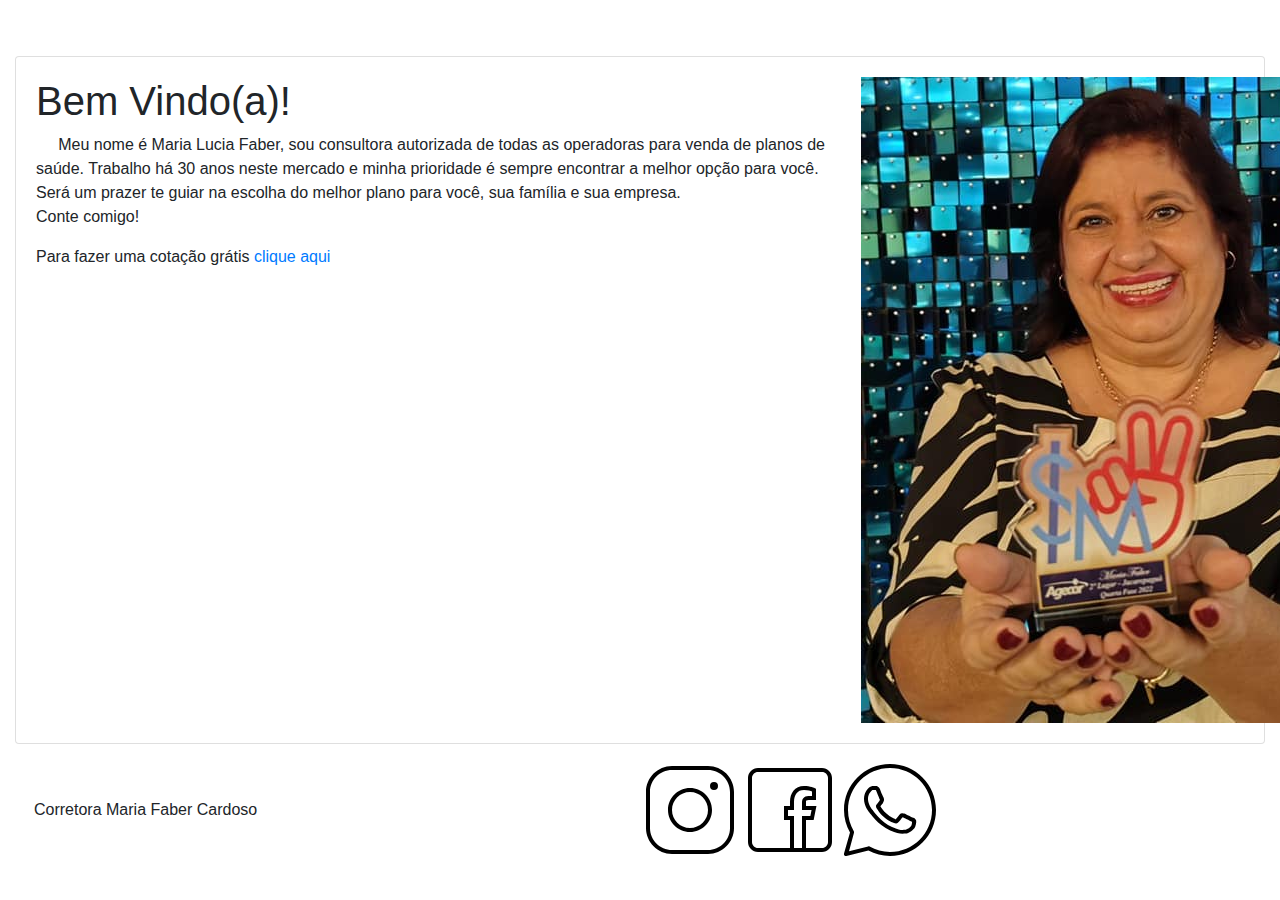
==== index.html @ eb293430 "Site" ====
<!DOCTYPE html>
<html lang="en">
<head>
    <meta charset="UTF-8">
    <meta name="viewport" content="width=device-width, initial-scale=1.0">
    <title>Corretora Maria Faber</title>

    <link rel="stylesheet" href="/site/main.css" >
    <link rel="stylesheet" href="/site/index.css" >
    <link rel="stylesheet" href="https://cdn.jsdelivr.net/npm/bootstrap@4.3.1/dist/css/bootstrap.min.css" integrity="sha384-ggOyR0iXCbMQv3Xipma34MD+dH/1fQ784/j6cY/iJTQUOhcWr7x9JvoRxT2MZw1T" crossorigin="anonymous">
    <script src="https://code.jquery.com/jquery-3.3.1.slim.min.js" integrity="sha384-q8i/X+965DzO0rT7abK41JStQIAqVgRVzpbzo5smXKp4YfRvH+8abtTE1Pi6jizo" crossorigin="anonymous"></script>
    <script src="https://cdn.jsdelivr.net/npm/popper.js@1.14.7/dist/umd/popper.min.js" integrity="sha384-UO2eT0CpHqdSJQ6hJty5KVphtPhzWj9WO1clHTMGa3JDZwrnQq4sF86dIHNDz0W1" crossorigin="anonymous"></script>
    <script src="https://cdn.jsdelivr.net/npm/bootstrap@4.3.1/dist/js/bootstrap.min.js" integrity="sha384-JjSmVgyd0p3pXB1rRibZUAYoIIy6OrQ6VrjIEaFf/nJGzIxFDsf4x0xIM+B07jRM" crossorigin="anonymous"></script>

</head>
<body>
    <div class="container-fluid ">
        <nav class="navbar navbar-dark nav-principal d-flex justify-content-start">
            <a class="navbar-brand" href="/site/index.html">Inicio</a>
            <a class="navbar-brand" href="/site/contato.html">Contato</a>
            <a class="navbar-brand" target="_blank" href="https://forms.gle/ZXG5tNF4g8m1RS587">Cotação</a>
            <a class="navbar-brand" href="/site/sobre.html">Sobre</a>
        </nav>   

        <div class="card">
            <div class="card-body">
                <div class="row">
                    <article class="artigo-texto col-md-8">
                        <h1>Bem Vindo(a)!</h1>
                        <p class="texto-conteudo">
                            &nbsp;&nbsp;&nbsp;&nbsp; Meu nome é Maria Lucia Faber, sou consultora autorizada de todas as operadoras para venda de planos de saúde. Trabalho há 30 anos neste mercado e minha prioridade é sempre encontrar a melhor opção para você. Será um prazer te guiar na escolha do melhor plano para você, sua família e sua empresa. <br> Conte comigo!
                        </p>
                        <div class="container-link-botao">    
                            <p class="texto-conteudo-link">
                                <span class="texto-link"> Para fazer uma cotação grátis <a class="botao-cotacao" target="_blank" href="https://forms.gle/ZXG5tNF4g8m1RS587"> clique aqui </a> </span>
                            </p>
                        </div>
                    </article>
                    <div class="logo-principal col-md-4">
                        <img src="./img/saude.png">
                    </div>
                </div>
            </div>
        </div>
        <div class="footer w-90 p-1 m-0 footer-container">
            <footer class="d-flex flex-wrap justify-content-between align-items-center py-1 my-2 ">
                <div class="col-md-6 align-items-center footer-item">
                    <span class="mb-3 mb-md-0 text-body-secondary assinatura-footer">Corretora Maria Faber Cardoso</span>
                </div>
          
                <ul class="nav col-md-6  d-flex footer-item-2">
                    <li>
                        <a class="text-body-secondary"  target="_blank" href="https://www.instagram.com/marialuciafaber/">
                            <svg xmlns="http://www.w3.org/2000/svg" x="0px" y="0px" width="100" height="100" viewBox="0 0 50 50">
                                <path d="M 16 3 C 8.8324839 3 3 8.8324839 3 16 L 3 34 C 3 41.167516 8.8324839 47 16 47 L 34 47 C 41.167516 47 47 41.167516 47 34 L 47 16 C 47 8.8324839 41.167516 3 34 3 L 16 3 z M 16 5 L 34 5 C 40.086484 5 45 9.9135161 45 16 L 45 34 C 45 40.086484 40.086484 45 34 45 L 16 45 C 9.9135161 45 5 40.086484 5 34 L 5 16 C 5 9.9135161 9.9135161 5 16 5 z M 37 11 A 2 2 0 0 0 35 13 A 2 2 0 0 0 37 15 A 2 2 0 0 0 39 13 A 2 2 0 0 0 37 11 z M 25 14 C 18.936712 14 14 18.936712 14 25 C 14 31.063288 18.936712 36 25 36 C 31.063288 36 36 31.063288 36 25 C 36 18.936712 31.063288 14 25 14 z M 25 16 C 29.982407 16 34 20.017593 34 25 C 34 29.982407 29.982407 34 25 34 C 20.017593 34 16 29.982407 16 25 C 16 20.017593 20.017593 16 25 16 z"></path>
                            </svg>
                        </a>
                    </li>
                    <li>
                        <a class="text-body-secondary"  target="_blank" href="https://pt-br.facebook.com/maria.luciafabercardoso/">
                            <svg xmlns="http://www.w3.org/2000/svg" x="0px" y="0px" width="100" height="100" viewBox="0 0 50 50">
                                <path d="M 9 4 C 6.2504839 4 4 6.2504839 4 9 L 4 41 C 4 43.749516 6.2504839 46 9 46 L 25.832031 46 A 1.0001 1.0001 0 0 0 26.158203 46 L 31.832031 46 A 1.0001 1.0001 0 0 0 32.158203 46 L 41 46 C 43.749516 46 46 43.749516 46 41 L 46 9 C 46 6.2504839 43.749516 4 41 4 L 9 4 z M 9 6 L 41 6 C 42.668484 6 44 7.3315161 44 9 L 44 41 C 44 42.668484 42.668484 44 41 44 L 33 44 L 33 30 L 36.820312 30 L 38.220703 23 L 33 23 L 33 21 C 33 20.442508 33.05305 20.398929 33.240234 20.277344 C 33.427419 20.155758 34.005822 20 35 20 L 38 20 L 38 14.369141 L 37.429688 14.097656 C 37.429688 14.097656 35.132647 13 32 13 C 29.75 13 27.901588 13.896453 26.71875 15.375 C 25.535912 16.853547 25 18.833333 25 21 L 25 23 L 22 23 L 22 30 L 25 30 L 25 44 L 9 44 C 7.3315161 44 6 42.668484 6 41 L 6 9 C 6 7.3315161 7.3315161 6 9 6 z M 32 15 C 34.079062 15 35.38736 15.458455 36 15.701172 L 36 18 L 35 18 C 33.849178 18 32.926956 18.0952 32.150391 18.599609 C 31.373826 19.104024 31 20.061492 31 21 L 31 25 L 35.779297 25 L 35.179688 28 L 31 28 L 31 44 L 27 44 L 27 28 L 24 28 L 24 25 L 27 25 L 27 21 C 27 19.166667 27.464088 17.646453 28.28125 16.625 C 29.098412 15.603547 30.25 15 32 15 z"></path>
                            </svg>
                        </a>
                    </li>
                    <li>
                        <a class="text-body-secondary"  target="_blank" href="https://wa.me/5521964944757?text=Ol%C3%A1%2C+gostaria+de+saber+mais+sobre+os+planos+de+sa%C3%BAde%21">
                            <svg xmlns="http://www.w3.org/2000/svg" x="0px" y="0px" width="100" height="100" viewBox="0 0 50 50">
                                <path d="M 25 2 C 12.3 2 2 12.3 2 25 C 2 29.1 3.1 32.899219 5 36.199219 L 2 46.699219 C 1.9 46.999219 1.9992187 47.399219 2.1992188 47.699219 C 2.4992187 47.999219 2.8992187 48 3.1992188 48 L 14.199219 45.300781 C 17.399219 47.000781 21.1 48 25 48 C 37.7 48 48 37.7 48 25 C 48 12.3 37.7 2 25 2 z M 25 4 C 36.6 4 46 13.4 46 25 C 46 36.6 36.6 46 25 46 C 21.3 46 17.800781 45.000781 14.800781 43.300781 C 14.600781 43.200781 14.299609 43.099219 14.099609 43.199219 L 4.5 45.599609 L 7 36.400391 C 7.1 36.100391 7.0003906 35.899609 6.9003906 35.599609 C 5.1003906 32.499609 4 28.9 4 25 C 4 13.4 13.4 4 25 4 z M 18.113281 12.988281 C 17.925781 12.975781 17.800781 13 17.800781 13 L 16.599609 13 C 15.999609 13 15.100781 13.2 14.300781 14 C 13.800781 14.5 12 16.3 12 19.5 C 12 22.9 14.299609 25.799609 14.599609 26.099609 C 14.599609 26.099609 15 26.600781 15.5 27.300781 C 16 28.000781 16.699609 28.800781 17.599609 29.800781 C 19.399609 31.700781 21.899609 33.899219 25.099609 35.199219 C 26.499609 35.799219 27.699609 36.2 28.599609 36.5 C 30.199609 37 31.700781 36.900781 32.800781 36.800781 C 33.600781 36.700781 34.500391 36.299219 35.400391 35.699219 C 36.300391 35.099219 37.199609 34.400391 37.599609 33.400391 C 37.899609 32.600391 37.999609 31.900781 38.099609 31.300781 L 38.099609 30.5 C 38.099609 30.2 38.000781 30.200781 37.800781 29.800781 C 37.300781 29.000781 36.799219 29.000781 36.199219 28.800781 C 35.899219 28.600781 34.999219 28.200781 34.199219 27.800781 C 33.299219 27.400781 32.599609 27.000781 32.099609 26.800781 C 31.799609 26.700781 31.400391 26.499609 30.900391 26.599609 C 30.400391 26.699609 29.899609 27 29.599609 27.5 C 29.299609 27.9 28.200781 29.299219 27.800781 29.699219 L 27.699219 29.599609 C 27.299219 29.399609 26.7 29.200781 26 28.800781 C 25.2 28.400781 24.299219 27.800781 23.199219 26.800781 C 21.599219 25.400781 20.499219 23.699609 20.199219 23.099609 C 20.499219 22.699609 20.899609 22.3 21.099609 22 C 21.199609 21.9 21.280859 21.799219 21.349609 21.699219 C 21.418359 21.599219 21.475391 21.500391 21.525391 21.400391 C 21.625391 21.200391 21.700781 21.000781 21.800781 20.800781 C 22.200781 20.100781 22.000781 19.300391 21.800781 18.900391 C 21.800781 18.900391 21.7 18.600781 21.5 18.300781 C 21.4 18.000781 21.2 17.499609 21 17.099609 C 20.6 16.199609 20.2 15.199609 20 14.599609 C 19.7 13.899609 19.300781 13.399219 18.800781 13.199219 C 18.550781 13.049219 18.300781 13.000781 18.113281 12.988281 z M 16.599609 15 L 17.699219 15 L 17.900391 15 C 17.900391 15 17.999609 15.100391 18.099609 15.400391 C 18.299609 16.000391 18.799609 17.000391 19.099609 17.900391 C 19.299609 18.300391 19.499609 18.799609 19.599609 19.099609 C 19.699609 19.399609 19.800391 19.600781 19.900391 19.800781 C 19.900391 19.900781 20 19.900391 20 19.900391 C 19.8 20.300391 19.8 20.399219 19.5 20.699219 C 19.2 21.099219 18.799219 21.499219 18.699219 21.699219 C 18.599219 21.899219 18.299609 22.1 18.099609 22.5 C 17.899609 22.9 18.000781 23.599609 18.300781 24.099609 C 18.700781 24.699609 19.900781 26.700391 21.800781 28.400391 C 23.000781 29.500391 24.1 30.199609 25 30.599609 C 25.9 31.099609 26.600781 31.300391 26.800781 31.400391 C 27.200781 31.600391 27.599609 31.699219 28.099609 31.699219 C 28.599609 31.699219 29.000781 31.3 29.300781 31 C 29.700781 30.6 30.699219 29.399609 31.199219 28.599609 L 31.400391 28.699219 C 31.400391 28.699219 31.699609 28.8 32.099609 29 C 32.499609 29.2 32.900391 29.399609 33.400391 29.599609 C 34.300391 29.999609 35.100391 30.399609 35.400391 30.599609 L 36 30.900391 L 36 31.199219 C 36 31.599219 35.899219 32.200781 35.699219 32.800781 C 35.599219 33.100781 35.000391 33.699609 34.400391 34.099609 C 33.700391 34.499609 32.899609 34.800391 32.599609 34.900391 C 31.699609 35.000391 30.600781 35.099219 29.300781 34.699219 C 28.500781 34.399219 27.4 34.1 26 33.5 C 23.2 32.3 20.899219 30.3 19.199219 28.5 C 18.399219 27.6 17.699219 26.799219 17.199219 26.199219 C 16.699219 25.599219 16.500781 25.2 16.300781 25 C 15.900781 24.6 14 21.999609 14 19.599609 C 14 17.099609 15.200781 16.100391 15.800781 15.400391 C 16.100781 15.000391 16.499609 15 16.599609 15 z"></path>
                            </svg>
                        </a>
                    </li>  
                </ul>
            </footer>
        </div>
    </div>
</body>
</html>
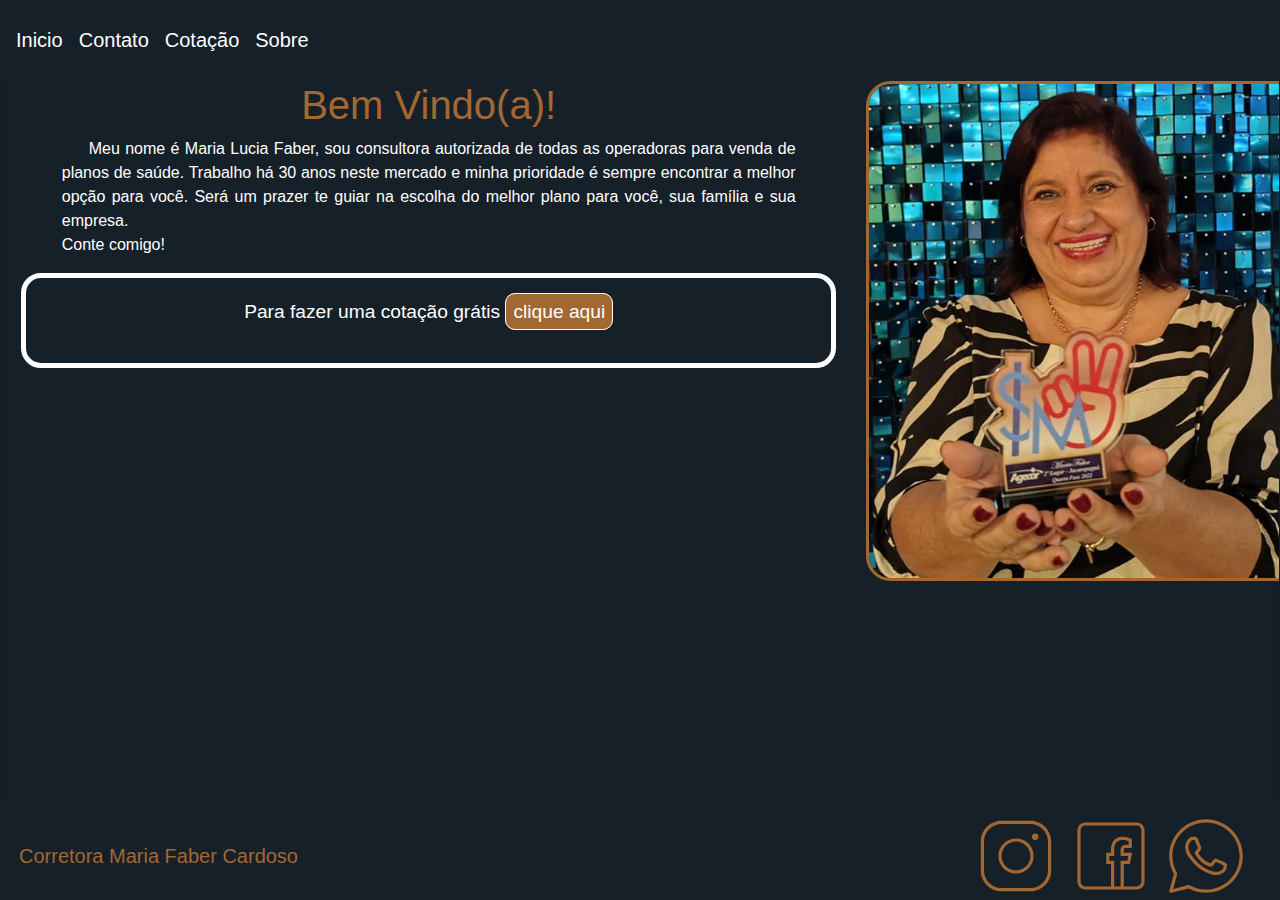
==== commit 576dd7a3: "Create index.html" ====
--- a/index.html
+++ b/index.html
@@ -1,78 +1,10 @@
 <!DOCTYPE html>
-<html lang="en">
+<html>
 <head>
-    <meta charset="UTF-8">
-    <meta name="viewport" content="width=device-width, initial-scale=1.0">
-    <title>Corretora Maria Faber</title>
-
-    <link rel="stylesheet" href="/site/main.css" >
-    <link rel="stylesheet" href="/site/index.css" >
-    <link rel="stylesheet" href="https://cdn.jsdelivr.net/npm/bootstrap@4.3.1/dist/css/bootstrap.min.css" integrity="sha384-ggOyR0iXCbMQv3Xipma34MD+dH/1fQ784/j6cY/iJTQUOhcWr7x9JvoRxT2MZw1T" crossorigin="anonymous">
-    <script src="https://code.jquery.com/jquery-3.3.1.slim.min.js" integrity="sha384-q8i/X+965DzO0rT7abK41JStQIAqVgRVzpbzo5smXKp4YfRvH+8abtTE1Pi6jizo" crossorigin="anonymous"></script>
-    <script src="https://cdn.jsdelivr.net/npm/popper.js@1.14.7/dist/umd/popper.min.js" integrity="sha384-UO2eT0CpHqdSJQ6hJty5KVphtPhzWj9WO1clHTMGa3JDZwrnQq4sF86dIHNDz0W1" crossorigin="anonymous"></script>
-    <script src="https://cdn.jsdelivr.net/npm/bootstrap@4.3.1/dist/js/bootstrap.min.js" integrity="sha384-JjSmVgyd0p3pXB1rRibZUAYoIIy6OrQ6VrjIEaFf/nJGzIxFDsf4x0xIM+B07jRM" crossorigin="anonymous"></script>
-
+  <title>Redirecionando...</title>
+  <meta http-equiv="refresh" content="0; URL='https://mariafaber.github.io/site/'" />
 </head>
 <body>
-    <div class="container-fluid ">
-        <nav class="navbar navbar-dark nav-principal d-flex justify-content-start">
-            <a class="navbar-brand" href="/site/index.html">Inicio</a>
-            <a class="navbar-brand" href="/site/contato.html">Contato</a>
-            <a class="navbar-brand" target="_blank" href="https://forms.gle/ZXG5tNF4g8m1RS587">Cotação</a>
-            <a class="navbar-brand" href="/site/sobre.html">Sobre</a>
-        </nav>   
-
-        <div class="card">
-            <div class="card-body">
-                <div class="row">
-                    <article class="artigo-texto col-md-8">
-                        <h1>Bem Vindo(a)!</h1>
-                        <p class="texto-conteudo">
-                            &nbsp;&nbsp;&nbsp;&nbsp; Meu nome é Maria Lucia Faber, sou consultora autorizada de todas as operadoras para venda de planos de saúde. Trabalho há 30 anos neste mercado e minha prioridade é sempre encontrar a melhor opção para você. Será um prazer te guiar na escolha do melhor plano para você, sua família e sua empresa. <br> Conte comigo!
-                        </p>
-                        <div class="container-link-botao">    
-                            <p class="texto-conteudo-link">
-                                <span class="texto-link"> Para fazer uma cotação grátis <a class="botao-cotacao" target="_blank" href="https://forms.gle/ZXG5tNF4g8m1RS587"> clique aqui </a> </span>
-                            </p>
-                        </div>
-                    </article>
-                    <div class="logo-principal col-md-4">
-                        <img src="./img/saude.png">
-                    </div>
-                </div>
-            </div>
-        </div>
-        <div class="footer w-90 p-1 m-0 footer-container">
-            <footer class="d-flex flex-wrap justify-content-between align-items-center py-1 my-2 ">
-                <div class="col-md-6 align-items-center footer-item">
-                    <span class="mb-3 mb-md-0 text-body-secondary assinatura-footer">Corretora Maria Faber Cardoso</span>
-                </div>
-          
-                <ul class="nav col-md-6  d-flex footer-item-2">
-                    <li>
-                        <a class="text-body-secondary"  target="_blank" href="https://www.instagram.com/marialuciafaber/">
-                            <svg xmlns="http://www.w3.org/2000/svg" x="0px" y="0px" width="100" height="100" viewBox="0 0 50 50">
-                                <path d="M 16 3 C 8.8324839 3 3 8.8324839 3 16 L 3 34 C 3 41.167516 8.8324839 47 16 47 L 34 47 C 41.167516 47 47 41.167516 47 34 L 47 16 C 47 8.8324839 41.167516 3 34 3 L 16 3 z M 16 5 L 34 5 C 40.086484 5 45 9.9135161 45 16 L 45 34 C 45 40.086484 40.086484 45 34 45 L 16 45 C 9.9135161 45 5 40.086484 5 34 L 5 16 C 5 9.9135161 9.9135161 5 16 5 z M 37 11 A 2 2 0 0 0 35 13 A 2 2 0 0 0 37 15 A 2 2 0 0 0 39 13 A 2 2 0 0 0 37 11 z M 25 14 C 18.936712 14 14 18.936712 14 25 C 14 31.063288 18.936712 36 25 36 C 31.063288 36 36 31.063288 36 25 C 36 18.936712 31.063288 14 25 14 z M 25 16 C 29.982407 16 34 20.017593 34 25 C 34 29.982407 29.982407 34 25 34 C 20.017593 34 16 29.982407 16 25 C 16 20.017593 20.017593 16 25 16 z"></path>
-                            </svg>
-                        </a>
-                    </li>
-                    <li>
-                        <a class="text-body-secondary"  target="_blank" href="https://pt-br.facebook.com/maria.luciafabercardoso/">
-                            <svg xmlns="http://www.w3.org/2000/svg" x="0px" y="0px" width="100" height="100" viewBox="0 0 50 50">
-                                <path d="M 9 4 C 6.2504839 4 4 6.2504839 4 9 L 4 41 C 4 43.749516 6.2504839 46 9 46 L 25.832031 46 A 1.0001 1.0001 0 0 0 26.158203 46 L 31.832031 46 A 1.0001 1.0001 0 0 0 32.158203 46 L 41 46 C 43.749516 46 46 43.749516 46 41 L 46 9 C 46 6.2504839 43.749516 4 41 4 L 9 4 z M 9 6 L 41 6 C 42.668484 6 44 7.3315161 44 9 L 44 41 C 44 42.668484 42.668484 44 41 44 L 33 44 L 33 30 L 36.820312 30 L 38.220703 23 L 33 23 L 33 21 C 33 20.442508 33.05305 20.398929 33.240234 20.277344 C 33.427419 20.155758 34.005822 20 35 20 L 38 20 L 38 14.369141 L 37.429688 14.097656 C 37.429688 14.097656 35.132647 13 32 13 C 29.75 13 27.901588 13.896453 26.71875 15.375 C 25.535912 16.853547 25 18.833333 25 21 L 25 23 L 22 23 L 22 30 L 25 30 L 25 44 L 9 44 C 7.3315161 44 6 42.668484 6 41 L 6 9 C 6 7.3315161 7.3315161 6 9 6 z M 32 15 C 34.079062 15 35.38736 15.458455 36 15.701172 L 36 18 L 35 18 C 33.849178 18 32.926956 18.0952 32.150391 18.599609 C 31.373826 19.104024 31 20.061492 31 21 L 31 25 L 35.779297 25 L 35.179688 28 L 31 28 L 31 44 L 27 44 L 27 28 L 24 28 L 24 25 L 27 25 L 27 21 C 27 19.166667 27.464088 17.646453 28.28125 16.625 C 29.098412 15.603547 30.25 15 32 15 z"></path>
-                            </svg>
-                        </a>
-                    </li>
-                    <li>
-                        <a class="text-body-secondary"  target="_blank" href="https://wa.me/5521964944757?text=Ol%C3%A1%2C+gostaria+de+saber+mais+sobre+os+planos+de+sa%C3%BAde%21">
-                            <svg xmlns="http://www.w3.org/2000/svg" x="0px" y="0px" width="100" height="100" viewBox="0 0 50 50">
-                                <path d="M 25 2 C 12.3 2 2 12.3 2 25 C 2 29.1 3.1 32.899219 5 36.199219 L 2 46.699219 C 1.9 46.999219 1.9992187 47.399219 2.1992188 47.699219 C 2.4992187 47.999219 2.8992187 48 3.1992188 48 L 14.199219 45.300781 C 17.399219 47.000781 21.1 48 25 48 C 37.7 48 48 37.7 48 25 C 48 12.3 37.7 2 25 2 z M 25 4 C 36.6 4 46 13.4 46 25 C 46 36.6 36.6 46 25 46 C 21.3 46 17.800781 45.000781 14.800781 43.300781 C 14.600781 43.200781 14.299609 43.099219 14.099609 43.199219 L 4.5 45.599609 L 7 36.400391 C 7.1 36.100391 7.0003906 35.899609 6.9003906 35.599609 C 5.1003906 32.499609 4 28.9 4 25 C 4 13.4 13.4 4 25 4 z M 18.113281 12.988281 C 17.925781 12.975781 17.800781 13 17.800781 13 L 16.599609 13 C 15.999609 13 15.100781 13.2 14.300781 14 C 13.800781 14.5 12 16.3 12 19.5 C 12 22.9 14.299609 25.799609 14.599609 26.099609 C 14.599609 26.099609 15 26.600781 15.5 27.300781 C 16 28.000781 16.699609 28.800781 17.599609 29.800781 C 19.399609 31.700781 21.899609 33.899219 25.099609 35.199219 C 26.499609 35.799219 27.699609 36.2 28.599609 36.5 C 30.199609 37 31.700781 36.900781 32.800781 36.800781 C 33.600781 36.700781 34.500391 36.299219 35.400391 35.699219 C 36.300391 35.099219 37.199609 34.400391 37.599609 33.400391 C 37.899609 32.600391 37.999609 31.900781 38.099609 31.300781 L 38.099609 30.5 C 38.099609 30.2 38.000781 30.200781 37.800781 29.800781 C 37.300781 29.000781 36.799219 29.000781 36.199219 28.800781 C 35.899219 28.600781 34.999219 28.200781 34.199219 27.800781 C 33.299219 27.400781 32.599609 27.000781 32.099609 26.800781 C 31.799609 26.700781 31.400391 26.499609 30.900391 26.599609 C 30.400391 26.699609 29.899609 27 29.599609 27.5 C 29.299609 27.9 28.200781 29.299219 27.800781 29.699219 L 27.699219 29.599609 C 27.299219 29.399609 26.7 29.200781 26 28.800781 C 25.2 28.400781 24.299219 27.800781 23.199219 26.800781 C 21.599219 25.400781 20.499219 23.699609 20.199219 23.099609 C 20.499219 22.699609 20.899609 22.3 21.099609 22 C 21.199609 21.9 21.280859 21.799219 21.349609 21.699219 C 21.418359 21.599219 21.475391 21.500391 21.525391 21.400391 C 21.625391 21.200391 21.700781 21.000781 21.800781 20.800781 C 22.200781 20.100781 22.000781 19.300391 21.800781 18.900391 C 21.800781 18.900391 21.7 18.600781 21.5 18.300781 C 21.4 18.000781 21.2 17.499609 21 17.099609 C 20.6 16.199609 20.2 15.199609 20 14.599609 C 19.7 13.899609 19.300781 13.399219 18.800781 13.199219 C 18.550781 13.049219 18.300781 13.000781 18.113281 12.988281 z M 16.599609 15 L 17.699219 15 L 17.900391 15 C 17.900391 15 17.999609 15.100391 18.099609 15.400391 C 18.299609 16.000391 18.799609 17.000391 19.099609 17.900391 C 19.299609 18.300391 19.499609 18.799609 19.599609 19.099609 C 19.699609 19.399609 19.800391 19.600781 19.900391 19.800781 C 19.900391 19.900781 20 19.900391 20 19.900391 C 19.8 20.300391 19.8 20.399219 19.5 20.699219 C 19.2 21.099219 18.799219 21.499219 18.699219 21.699219 C 18.599219 21.899219 18.299609 22.1 18.099609 22.5 C 17.899609 22.9 18.000781 23.599609 18.300781 24.099609 C 18.700781 24.699609 19.900781 26.700391 21.800781 28.400391 C 23.000781 29.500391 24.1 30.199609 25 30.599609 C 25.9 31.099609 26.600781 31.300391 26.800781 31.400391 C 27.200781 31.600391 27.599609 31.699219 28.099609 31.699219 C 28.599609 31.699219 29.000781 31.3 29.300781 31 C 29.700781 30.6 30.699219 29.399609 31.199219 28.599609 L 31.400391 28.699219 C 31.400391 28.699219 31.699609 28.8 32.099609 29 C 32.499609 29.2 32.900391 29.399609 33.400391 29.599609 C 34.300391 29.999609 35.100391 30.399609 35.400391 30.599609 L 36 30.900391 L 36 31.199219 C 36 31.599219 35.899219 32.200781 35.699219 32.800781 C 35.599219 33.100781 35.000391 33.699609 34.400391 34.099609 C 33.700391 34.499609 32.899609 34.800391 32.599609 34.900391 C 31.699609 35.000391 30.600781 35.099219 29.300781 34.699219 C 28.500781 34.399219 27.4 34.1 26 33.5 C 23.2 32.3 20.899219 30.3 19.199219 28.5 C 18.399219 27.6 17.699219 26.799219 17.199219 26.199219 C 16.699219 25.599219 16.500781 25.2 16.300781 25 C 15.900781 24.6 14 21.999609 14 19.599609 C 14 17.099609 15.200781 16.100391 15.800781 15.400391 C 16.100781 15.000391 16.499609 15 16.599609 15 z"></path>
-                            </svg>
-                        </a>
-                    </li>  
-                </ul>
-            </footer>
-        </div>
-    </div>
+  <p>Redirecionando para <a href="https://mariafaber.github.io/site/">https://mariafaber.github.io/site/</a></p>
 </body>
-</html>+</html>
